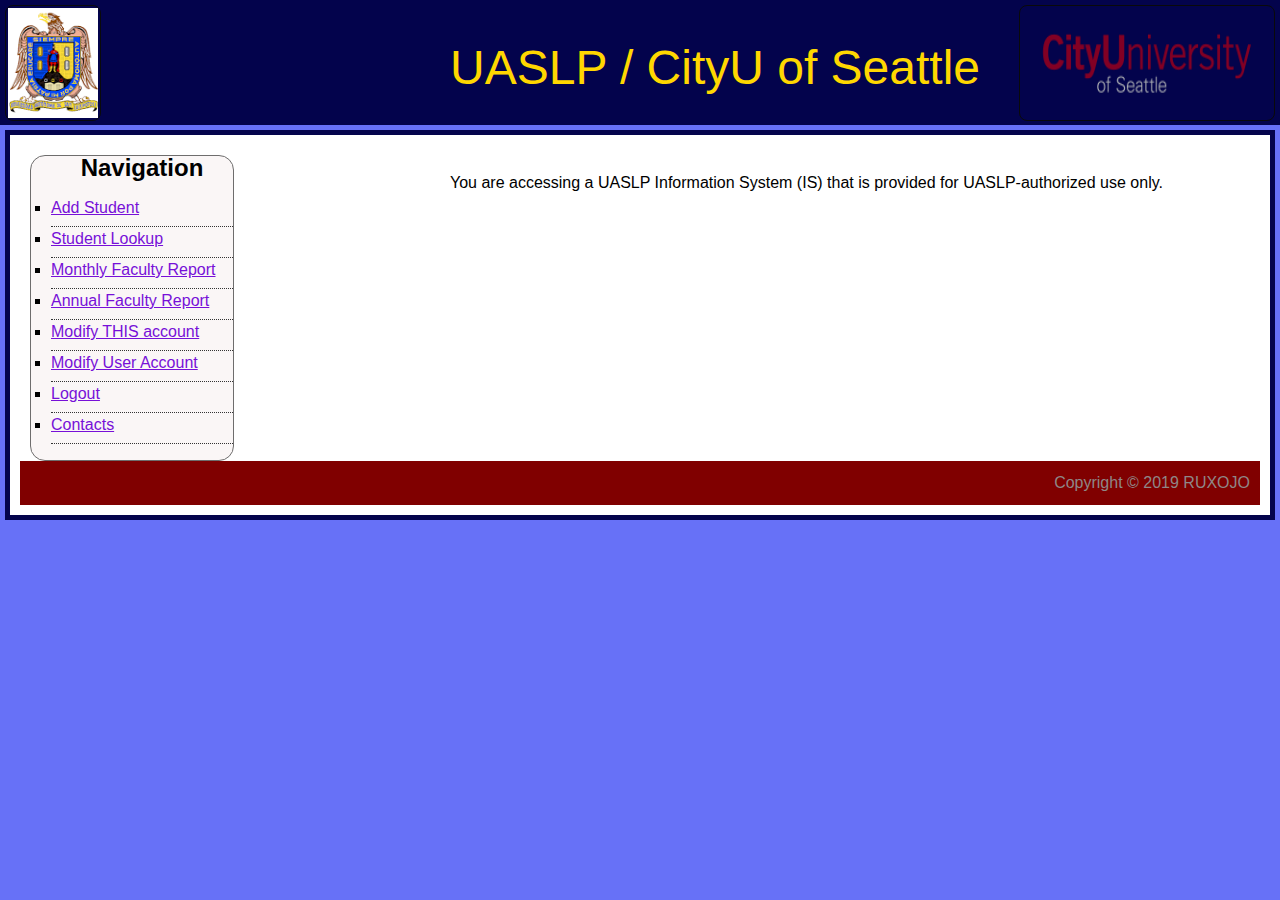
==== Add_Student.html @ 13f387bd "created add student page" ====
<html>
	<head>
		<title>Administrator Menu</title>
		<link rel="stylesheet" type="text/css" href="style.css" />
	</head>

	<body>

    <div id="header">
				<h1>UASLP / CityU of Seattle</h1>
		<div id="image1">
			<img src="UASLP_logo.png" alt="UASLP logo" width="90" height="110">
		</div>
		<div id="image2">
			<img src="CityU_logo.png" alt="CityU logo" width="250" height="110">
		</div>
	</div>

		<div id="container">

			<div id="content">
				<div id="nav">
					<h2>Navigation</h2>
					<ul>
						<li><a href="#">Add Student</a></li>
						<li><a href="#">Student Lookup</a></li>
						<li><a href="#">Monthly Faculty Report</a></li>
						<li><a href="#">Annual Faculty Report</a></li>
						<li><a href="#">Modify THIS account</a></li>
						<li><a href="#">Modify User Account</a></li>
						<li><a href="#">Logout</a></li>
						<li><a href="mailto:coolhand812@cityuniversity.edu; eri.ru27c.a@gmail.com; xchtlrdz@gmail.com">Contacts</a></li>
					</ul>
				</div>
				
				<!--<div id="header2">
					<h2>Administrator Menu</h2>
				</div>-->
				
				<div id="main">

                		
				<p>	
                You are accessing a UASLP Information System (IS) that is provided for UASLP-authorized use only.
				</p>

				</div>
				
			</div>
			
			<div id="footer">
				Copyright &copy; 2019 RUXOJO
			</div>
			
		</div>
		
	</body>
	
</html>
---- style.css ----
body{
	background-color: rgb(103, 113, 247);
	font: normal 16px Arial, Helvetica, sans-serif;
	line-height: 1.5em;
	margin: 0;
}

a{
	color: rgb(119, 16, 216);
}

a:hover{
	color:green;
}

a:active{
	color:red;
}

a:visited{
	color: black;
}

#container{
	/* needs backround image*/
	background-color: white;
	widows: 80%;
	margin: 5px;
	border: 5px rgb(2, 2, 75, 0.993) solid;
	padding: 10px;
}

.button{
	background-color: black;
	color: #fff;
	padding: 10px 15px;
	border: none;
}

#nav{
	background-color: rgb(250, 246, 246);
	width: 182px;
	float: left;
	border:1px rgb(110, 109, 109) solid;
	font: rgb(119, 16, 216);
	padding: 0;
	padding-left: 20px;
	border-radius: 15px;
}

#nav h2{
	text-align: center;
}

#nav ul{
	list-style-type: square; 
	padding: 0;
}

#nav li{
	padding-bottom: 6px;
	border-bottom: dotted 1px #333;
}

#header{
	background-color: rgba(2, 2, 75, 0.993);
	text-align: center;
	color: gold;
	padding: 5px;
	padding-bottom: 120px;
}

#header h1{
	position: absolute;
  	left: 450px;
	top: 40px;
	font: normal 48px Impact, Charcoal, sans-serif;  
}

#image1{
	padding: 2px;
	border:1px rgb(10, 10, 10) solid;
	border-radius: 8px;
	float: left;
}

#image2{
	padding: 2px;
	border:1px rgb(10, 10, 10) solid;
	border-radius: 8px;
	float: right;
}

h1,h2{
	margin: 0;
}

#header2{ 
	text-align: center;
	color: rgb(2, 2, 75, 0.993);
	float: center;
}

#main{
	width: 800px;
	float: right;
}

.index-form{
	padding: 30px;
}

.index-form.form-group{
	padding-bottom: 15px;
}

.index-form label{
	display: block;
}

.index-form input[type="text"]{
	padding: 8px;
	width: 50%;
}

#content{  /* buffer between upper main text and header */
	padding: 10px;
}

#footer{
	clear: both;
	text-align: right;
	padding: 10px;
	background-color: #800000;
	color: rgb(143, 135, 135);
}
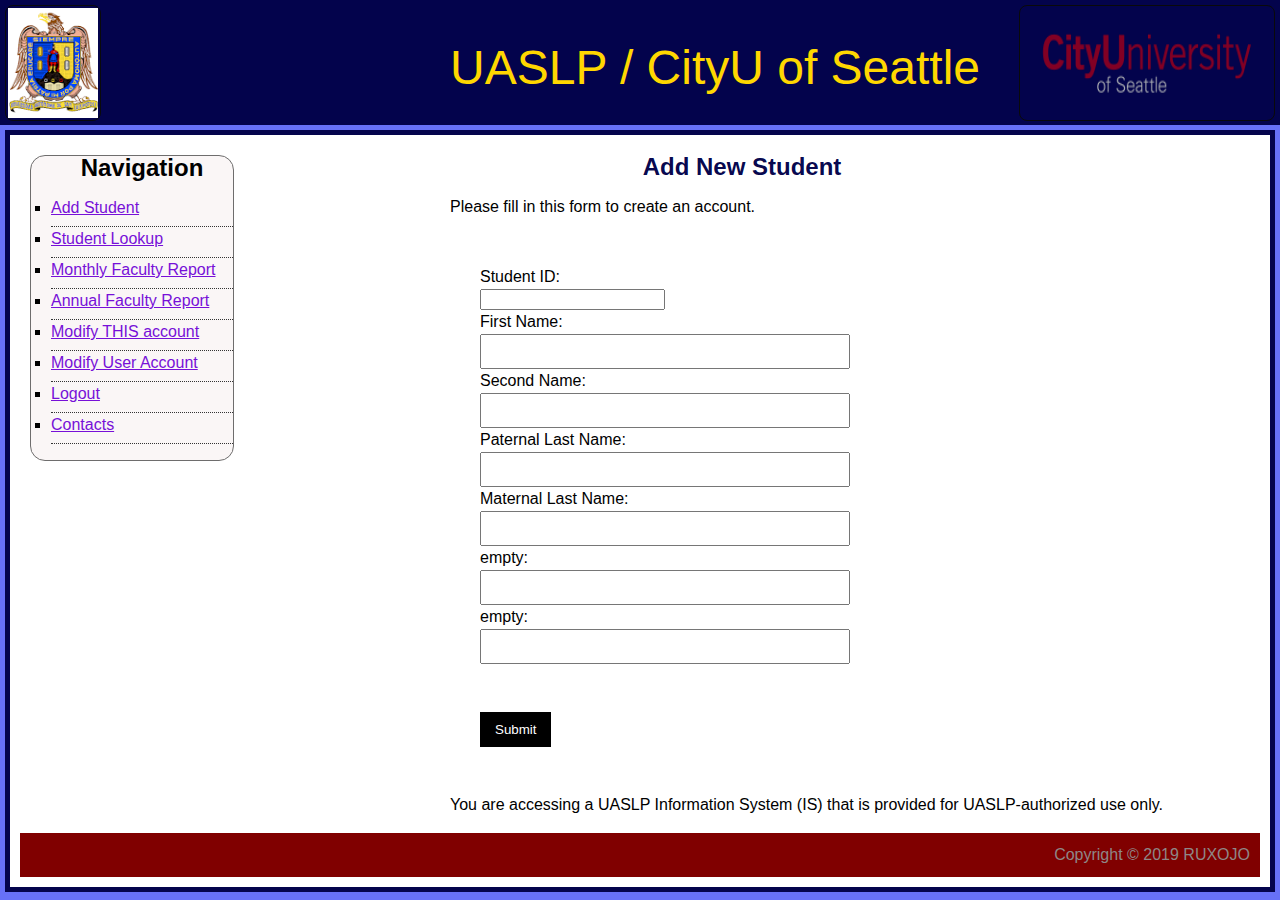
==== commit eed24127: "corrected some labeling issues" ====
--- a/Add_Student.html
+++ b/Add_Student.html
@@ -33,20 +33,49 @@
 					</ul>
 				</div>
 				
-				<!--<div id="header2">
-					<h2>Administrator Menu</h2>
-				</div>-->
+				<div id="header2">
+					<h2>Add New Student</h2>
+				</div>
 				
 				<div id="main">
-
-                		
-				<p>	
-                You are accessing a UASLP Information System (IS) that is provided for UASLP-authorized use only.
-				</p>
-
+                    <p>Please fill in this form to create an account.</p>
+                    
+                    <form class= "index-form" action="Register_Student.php" method="post">
+                        <div class="form-group">    
+                            <label>Student ID: </label>
+                            <input type="int" name="Student_ID">
+                        </div>
+                        <div class="form-group">
+                            <label>First Name: </label>
+                            <input type="text" name="FName">	
+                        </div>
+                        <div class="form-group">
+                            <label>Second Name: </label>
+                            <input type="text" name="SName">	
+                        </div>
+                        <div class="form-group">
+                            <label>Paternal Last Name: </label>
+                            <input type="text" name="PLName">	
+                        </div>
+                        <div class="form-group">
+                            <label>Maternal Last Name: </label>
+                            <input type="text" name="MLName">	
+                        </div>
+                        <div class="form-group">
+                            <label>empty: </label>
+                            <input type="text" name="SName">	
+                        </div>
+                        <div class="form-group">
+                            <label>empty: </label>
+                            <input type="text" name="SName">	
+                        </div>
+                            <br></br>
+                            <input class="button" type="submit" name="submit">
+                    </form>
+				    <p>You are accessing a UASLP Information System (IS) that is provided for UASLP-authorized use only.</p>
 				</div>
 				
-			</div>
+			</div> <!--main section ends here-->
 			
 			<div id="footer">
 				Copyright &copy; 2019 RUXOJO
